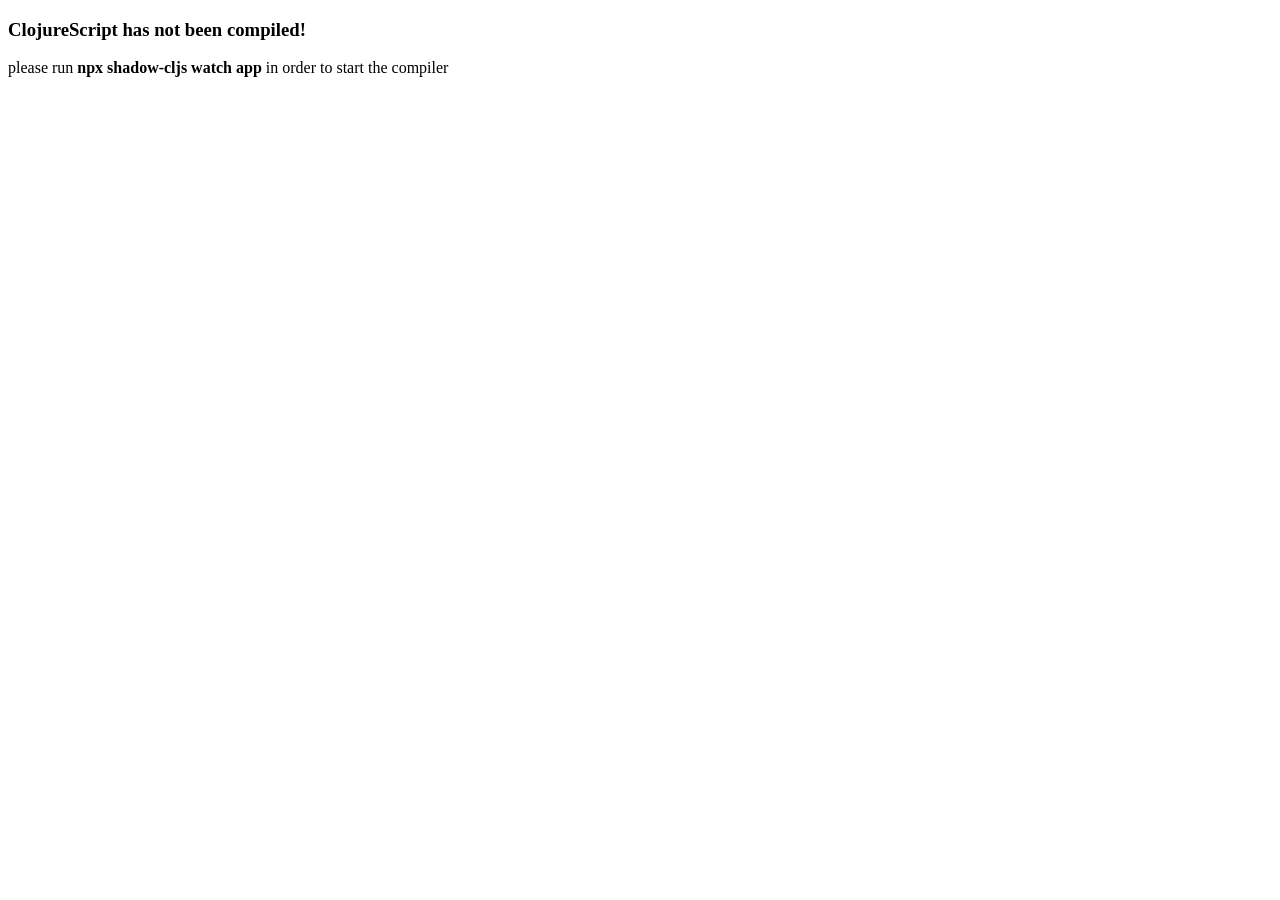
==== public/website_helpers.html @ b6ea76f4 "renaming to website helpers" ====
<!DOCTYPE html>
<html>
  <head>
    <meta charset="utf-8">
    <meta content="width=device-width, initial-scale=1" name="viewport">
    <link href="/css/site.css" rel="stylesheet" type="text/css">
  </head>
  <body>
    <div id="app">
      <h3>ClojureScript has not been compiled!</h3>
      <p>please run <b>npx shadow-cljs watch app</b> in order to start the compiler</p>
    </div>
    <script src="/js/website_helpers.js" type="text/javascript"></script>
    <script type="text/javascript">website_helpers.core.init_BANG_();</script>
  </body>
</html>
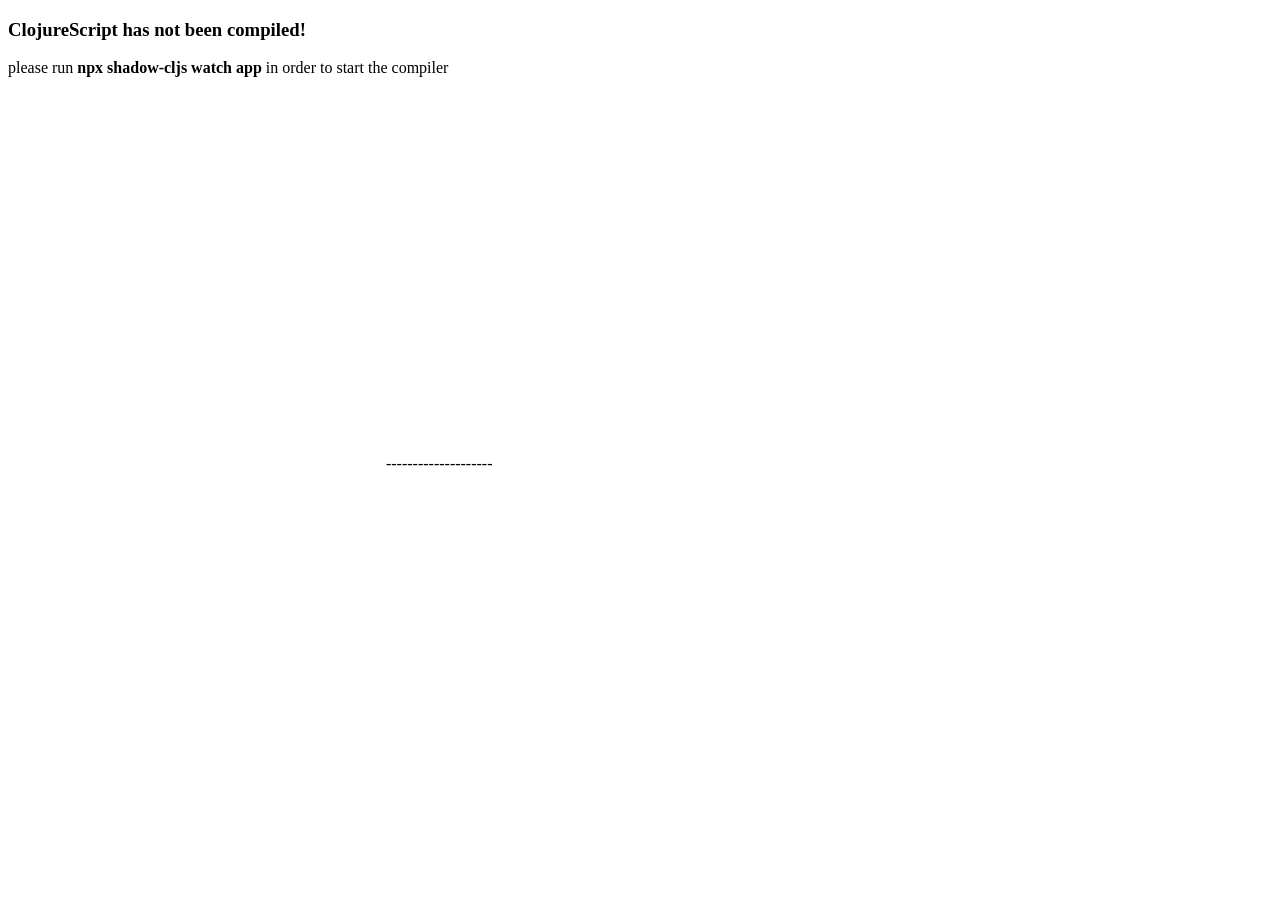
==== commit 7fc1a9b5: "some progress on tag filtering" ====
--- a/public/website_helpers.html
+++ b/public/website_helpers.html
@@ -10,7 +10,15 @@
       <h3>ClojureScript has not been compiled!</h3>
       <p>please run <b>npx shadow-cljs watch app</b> in order to start the compiler</p>
     </div>
+    <div style="margin:10cm;">--------------------</div>
+    <div id="aggregator"></div>
     <script src="/js/website_helpers.js" type="text/javascript"></script>
-    <script type="text/javascript">website_helpers.core.init_BANG_();</script>
+    <script type="text/javascript">
+      website_helpers.core.render_to_element(
+          website_helpers.core.make_aggregated_items(
+              website_helpers.core.read_edn_string("\n\n[[&#34;Comparing prices&#34;\n  &#34;When buying a good or service, comparing many alternatives to find the\n  best price. For example, looking at the price per pound of various grocery\n  items and picking the one with the lowest price.&#34;\n  [&#34;habit&#34;]\n  [[&#34;Saves some money&#34;\n    &#34;&#34;\n    [&#34;positive&#34;]]\n   [&#34;Optimization problem&#34;\n    &#34;Involves constantly scanning many options and determining the best one.&#34;\n    [&#34;engaging&#34;]]]]\n [&#34;Slipways&#34;\n  &#34;A video game about colonizing planets and connecting them with trade\n  routes.&#34;\n  [&#34;game&#34; &#34;solitary&#34;]\n  [[&#34;Optimization problem&#34;]]]]\n\n\n")),
+          "aggregator");
+      website_helpers.core.init_BANG_();
+    </script>
   </body>
 </html>
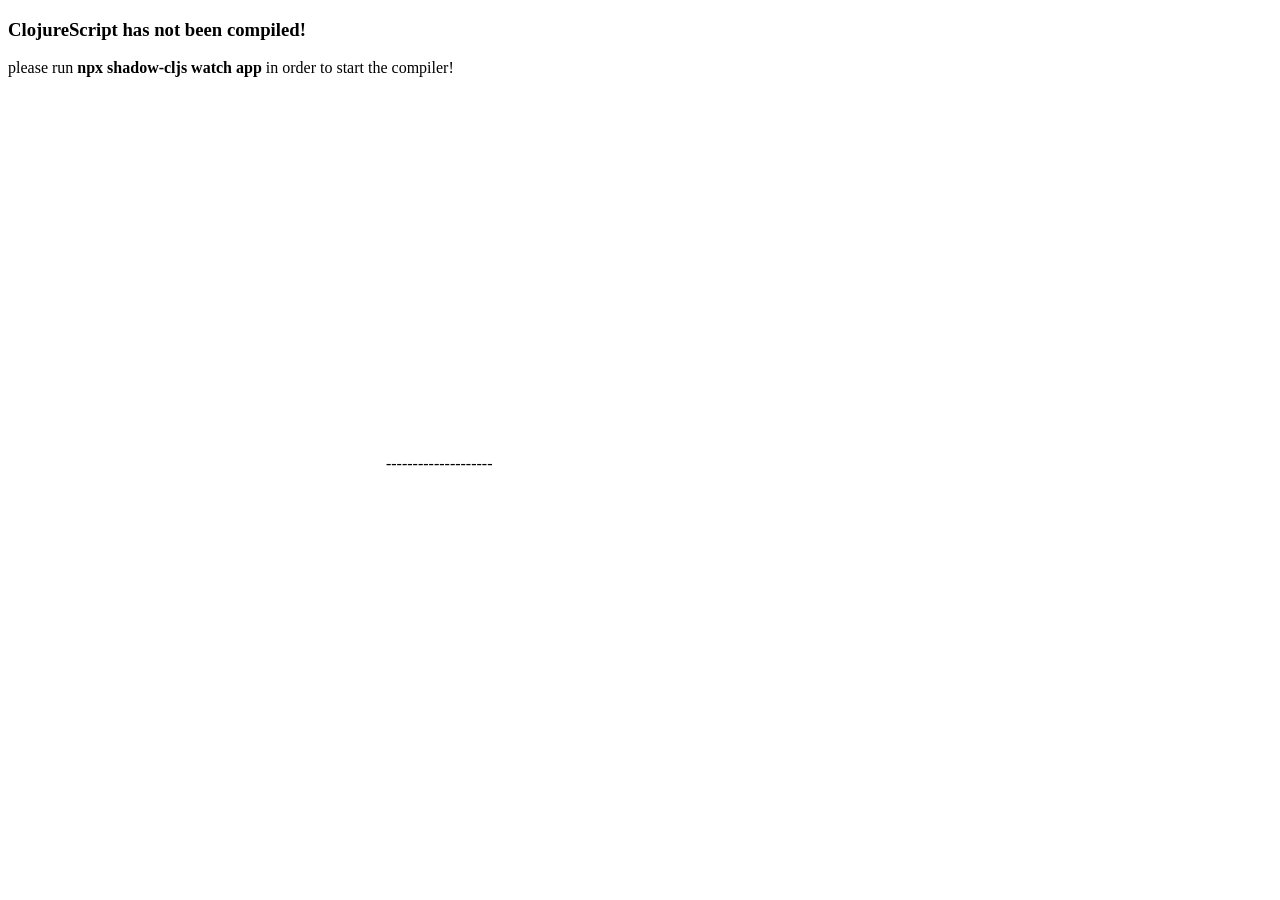
==== commit 5c3ec667: "add loaded prn" ====
--- a/public/website_helpers.html
+++ b/public/website_helpers.html
@@ -3,19 +3,19 @@
   <head>
     <meta charset="utf-8">
     <meta content="width=device-width, initial-scale=1" name="viewport">
-    <link href="/css/site.css" rel="stylesheet" type="text/css">
+    <link href="/css/website_helpers.css" rel="stylesheet" type="text/css">
   </head>
   <body>
     <div id="app">
       <h3>ClojureScript has not been compiled!</h3>
-      <p>please run <b>npx shadow-cljs watch app</b> in order to start the compiler</p>
+      <p>please run <b>npx shadow-cljs watch app</b> in order to start the compiler!</p>
     </div>
     <div style="margin:10cm;">--------------------</div>
     <div id="aggregator"></div>
     <script src="/js/website_helpers.js" type="text/javascript"></script>
     <script type="text/javascript">
       website_helpers.core.render_to_element(
-          website_helpers.core.make_aggregated_items(
+          website_helpers.filterable_items.make_aggregated_items(
               website_helpers.core.read_edn_string("\n\n[[&#34;Comparing prices&#34;\n  &#34;When buying a good or service, comparing many alternatives to find the\n  best price. For example, looking at the price per pound of various grocery\n  items and picking the one with the lowest price.&#34;\n  [&#34;habit&#34;]\n  [[&#34;Saves some money&#34;\n    &#34;&#34;\n    [&#34;positive&#34;]]\n   [&#34;Optimization problem&#34;\n    &#34;Involves constantly scanning many options and determining the best one.&#34;\n    [&#34;engaging&#34;]]]]\n [&#34;Slipways&#34;\n  &#34;A video game about colonizing planets and connecting them with trade\n  routes.&#34;\n  [&#34;game&#34; &#34;solitary&#34;]\n  [[&#34;Optimization problem&#34;]]]]\n\n\n")),
           "aggregator");
       website_helpers.core.init_BANG_();
